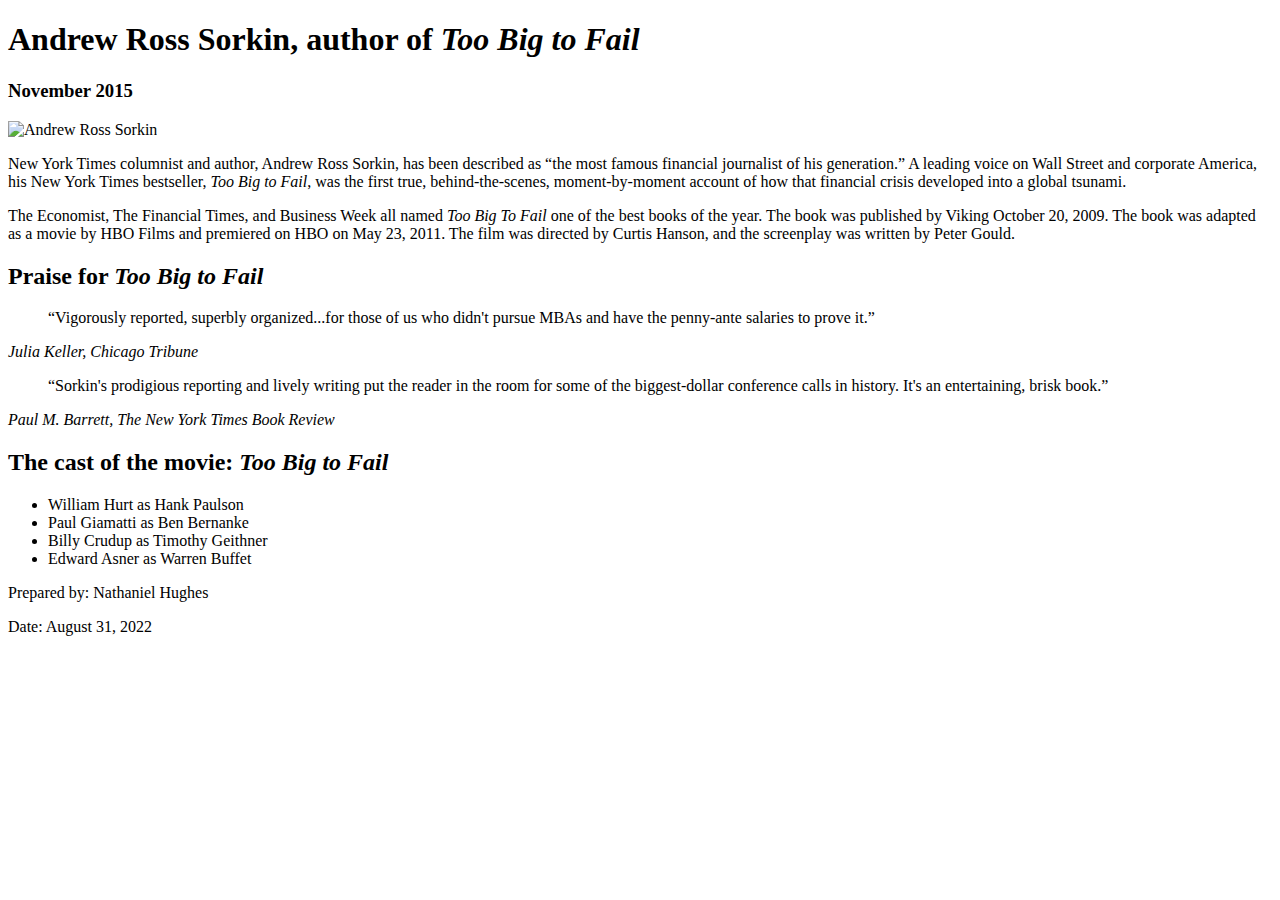
==== index.html @ 55ea84c6 "Add files via upload" ====
<!DOCTYPE html>
<html lang="en">

<head>
	<meta charset="utf-8">
	<title>San Joaquin Valley Town Hall</title>
	<link rel="shortcut icon" href="images/favicon.ico">
	<link rel="stylesheet" href="styles/normalize.css">
	<link rel="stylesheet" href="styles/c05x_sorkin.css">
</head>
<body>
	<main>
		<h1>Andrew Ross Sorkin, author of <i>Too Big to Fail</i></h1>
		<h3>November 2015</h3>
		<img src="images/sorkin_desk260.jpg" alt="Andrew Ross Sorkin" width="260">
		<p>New York Times columnist and author, Andrew Ross Sorkin, has been described as <q>the most famous financial journalist of his generation.</q> A leading voice on Wall Street and corporate America, his New York Times bestseller, <i>Too Big to Fail</i>, was the first true, behind-the-scenes, moment-by-moment account of how that financial crisis developed into a global tsunami.</p>
		<p>The Economist, The Financial Times, and Business Week all named <i>Too Big To Fail</i> one of the best books of the year. The book was published by Viking October 20, 2009. The book was adapted as a movie by HBO Films and premiered on HBO on May 23, 2011. The film was directed by Curtis Hanson, and the screenplay was written by Peter Gould.</p>
		
		<h2>Praise for <i>Too Big to Fail</i></h2>
		<blockquote>&ldquo;Vigorously reported, superbly organized...for those of us who didn't pursue MBAs and have the penny-ante salaries to prove it.&rdquo;</blockquote>
		<p class="citation"><cite>Julia Keller, Chicago Tribune</cite></p>
		<blockquote>&ldquo;Sorkin's prodigious reporting and lively writing put the reader in the room for some of the biggest-dollar conference calls in history. It's an entertaining, brisk book.&rdquo;</blockquote>
		<p class="citation"><cite>Paul M. Barrett, The New York Times Book Review</cite></p>
		
		<h2>The cast of the movie: <i>Too Big to Fail</i></h2>
		<ul>
			<li>William Hurt as Hank Paulson</li>
			<li>Paul Giamatti as Ben Bernanke</li>
			<li>Billy Crudup as Timothy Geithner</li>
			<li>Edward Asner as Warren Buffet</li>
		</ul>
	</main>
	<footer>
		<p>Prepared by: Nathaniel Hughes</p>
		<p>Date: August 31, 2022</p>
	</footer>
</body>
</html>
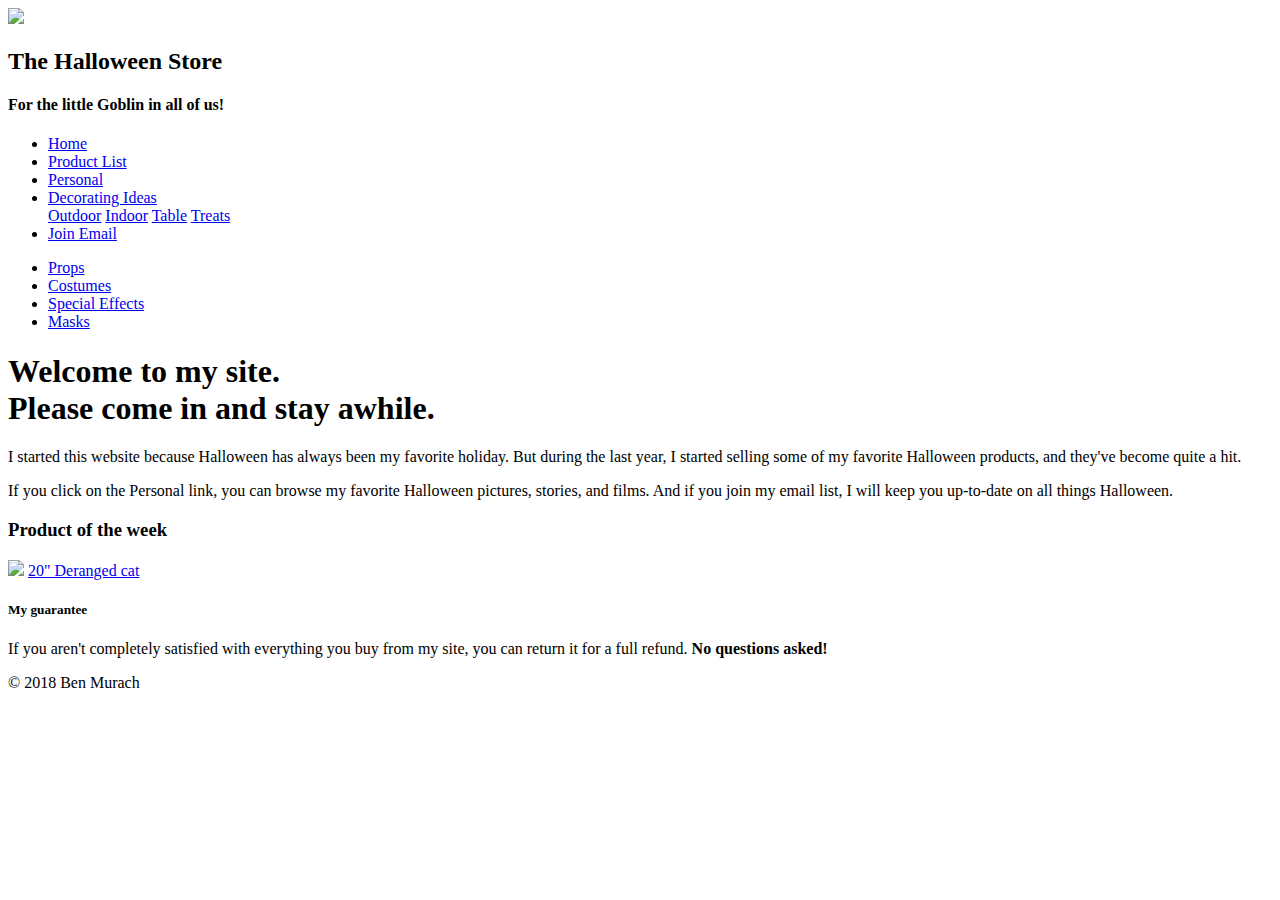
==== commit 7a1468c1: "Add files via upload" ====
--- a/index.html
+++ b/index.html
@@ -1,38 +1,85 @@
 <!DOCTYPE html>
+
 <html lang="en">
+<header>
+	<meta charset="utf-8" />
+	<link rel="stylesheet" type="text/css" href="styles/main.css"/>
+	<link rel="nromalize" type="text/css" href="styles/normalize.css"/>
+	<title>Halloween Store</title>
+	<link rel="icon" type="image/x-icon" href="/images/favicon.ico">
+	<img id="pumpkin" src="images/pumpkin.gif">
 
-<head>
-	<meta charset="utf-8">
-	<title>San Joaquin Valley Town Hall</title>
-	<link rel="shortcut icon" href="images/favicon.ico">
-	<link rel="stylesheet" href="styles/normalize.css">
-	<link rel="stylesheet" href="styles/c05x_sorkin.css">
-</head>
+	<h2>The Halloween Store </h2>
+
+	<h4>For the little Goblin in all of us!</h4>
+</header>
+
+
+
+
+
+
+
+
 <body>
-	<main>
-		<h1>Andrew Ross Sorkin, author of <i>Too Big to Fail</i></h1>
-		<h3>November 2015</h3>
-		<img src="images/sorkin_desk260.jpg" alt="Andrew Ross Sorkin" width="260">
-		<p>New York Times columnist and author, Andrew Ross Sorkin, has been described as <q>the most famous financial journalist of his generation.</q> A leading voice on Wall Street and corporate America, his New York Times bestseller, <i>Too Big to Fail</i>, was the first true, behind-the-scenes, moment-by-moment account of how that financial crisis developed into a global tsunami.</p>
-		<p>The Economist, The Financial Times, and Business Week all named <i>Too Big To Fail</i> one of the best books of the year. The book was published by Viking October 20, 2009. The book was adapted as a movie by HBO Films and premiered on HBO on May 23, 2011. The film was directed by Curtis Hanson, and the screenplay was written by Peter Gould.</p>
-		
-		<h2>Praise for <i>Too Big to Fail</i></h2>
-		<blockquote>&ldquo;Vigorously reported, superbly organized...for those of us who didn't pursue MBAs and have the penny-ante salaries to prove it.&rdquo;</blockquote>
-		<p class="citation"><cite>Julia Keller, Chicago Tribune</cite></p>
-		<blockquote>&ldquo;Sorkin's prodigious reporting and lively writing put the reader in the room for some of the biggest-dollar conference calls in history. It's an entertaining, brisk book.&rdquo;</blockquote>
-		<p class="citation"><cite>Paul M. Barrett, The New York Times Book Review</cite></p>
-		
-		<h2>The cast of the movie: <i>Too Big to Fail</i></h2>
+	<div id="nav_menu">
+	<ul>
+		<li><a  class="current" href="index.html">Home</a></li>
+		<li><a href="products/index.html">Product List</a></li>
+		<li><a href="#">Personal</a></li>
+		<li class="dropdown">
+		  <a href="javascript:void(0)" class="dropbtn">Decorating Ideas</a>
+		  <div class="dropdown-content">
+			<a href="#">Outdoor</a>
+			<a href="#">Indoor</a>
+			<a href="#">Table</a>
+			<a href="#">Treats</a>
+		  </div>
+		  <li><a href="#">Join Email</a></li>
+		</li>
+	  </ul>
+	</div>
+
+	<div id="sidebar" class="sidebar">
 		<ul>
-			<li>William Hurt as Hank Paulson</li>
-			<li>Paul Giamatti as Ben Bernanke</li>
-			<li>Billy Crudup as Timothy Geithner</li>
-			<li>Edward Asner as Warren Buffet</li>
+			<li ><a class="link" a href="props.html">Props</a></li>
+			<li ><a class="link" a href="costumes.html">Costumes</a></li>
+			<li ><a class="link" a href="special.html">Special Effects</a></li>
+			<li ><a class="link" a href="masks.html">Masks</a></li>
+	
+			
 		</ul>
-	</main>
-	<footer>
-		<p>Prepared by: Nathaniel Hughes</p>
-		<p>Date: August 31, 2022</p>
-	</footer>
+	</div>
+
+	<h1 class="body">Welcome to my site. <br> Please come in and stay awhile.</h1>
+
+	<p class="body">
+		I started this website because Halloween has always been my favorite holiday. But during the last year, 
+		I started selling some of my favorite Halloween products, and they've become quite a hit.
+	</p>
+
+	<p class="body">
+		If you click on the Personal link, you can browse my favorite Halloween pictures, stories, and films. 
+		And if you join my email list, I will keep you up-to-date on all things Halloween.
+	</p>
+
+	<h3 class="body">Product of the week</h3>
+
+	<img class="body" id="cat" src="images/cat1.jpg">
+
+	<a id="bodylink" class="link" a href="cat.html">20" Deranged cat</a>
+
+	<h5 class="body">My guarantee</h5>
+
+	<p class="body">
+		If you aren't completely satisfied with everything you buy from my site, you can return
+		it for a full refund. <b>No questions asked!</b>
+	</p>
 </body>
+
+<footer>
+
+	<p>	&#169; 2018 Ben Murach</p>
+
+</footer>
 </html>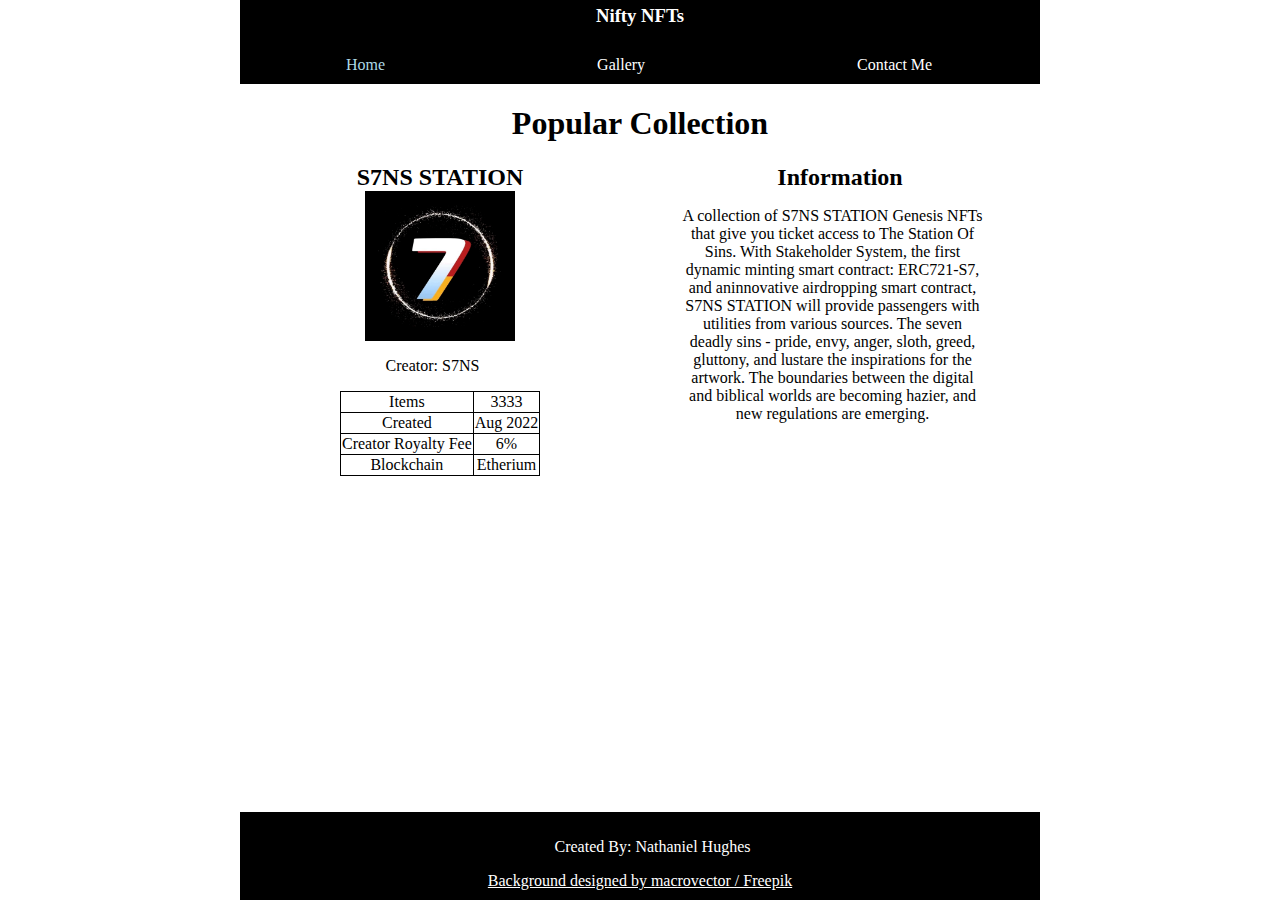
==== commit 2f2d031f: "Add files via upload" ====
--- a/index.html
+++ b/index.html
@@ -1,85 +1,61 @@
-<!DOCTYPE html>
+<html>
+    <script src="index.js"></script>
+    <script src="https://code.jquery.com/jquery-3.1.1.min.js"></script>
+    <link rel="stylesheet" type="text/css" href="index.css"/>
+    <header>
+        <h3>Nifty NFTs </h3>
+        <div id="nav_menu">
+            <ul>
+                <li><a class="current" href="index.html">Home</a></li>
+                <li><a href="gallery.html">Gallery</a></li>
+                <li><a href="contact.html">Contact Me</a></li>
+            </ul>
+        </div>
 
-<html lang="en">
-<header>
-	<meta charset="utf-8" />
-	<link rel="stylesheet" type="text/css" href="styles/main.css"/>
-	<link rel="nromalize" type="text/css" href="styles/normalize.css"/>
-	<title>Halloween Store</title>
-	<link rel="icon" type="image/x-icon" href="/images/favicon.ico">
-	<img id="pumpkin" src="images/pumpkin.gif">
-
-	<h2>The Halloween Store </h2>
-
-	<h4>For the little Goblin in all of us!</h4>
-</header>
+    </header>
+    <body>
+        <h1>Popular Collection </h1>
+    
 
 
+        <div>
+            <div class="row">
+                <div class="column">
+                    <h2 id="Title">S7NS STATION</h2>
+                    <img id="logo" src="logo-1.png">
+                    <p>Creator: S7NS</p>
+                    <table>
+                        <tr>
+                            <td>Items</td>
+                            <td>3333</td>
+                        </tr>
+                        <tr>
+                            <td>Created</td>
+                            <td>Aug 2022</td>
+                        </tr>
+                        <tr>
+                            <td>Creator Royalty Fee</td>
+                            <td>6%</td>
+                        </tr>
+                        <tr>
+                            <td>Blockchain</td>
+                            <td>Etherium</td>
+                        </tr>
+                    </table>
+                </div>
+                <div class="column">
+                    <h2 id="Title">Information</h2>
+                    <p>A collection of S7NS STATION Genesis NFTs that give you ticket access to The Station Of Sins. With Stakeholder System, the first dynamic minting smart contract: ERC721-S7, and aninnovative airdropping smart contract, S7NS STATION will provide passengers with utilities from various sources. The seven deadly sins - pride, envy, anger, sloth, greed, gluttony, and lustare the inspirations for the artwork. The boundaries between the digital and biblical worlds are becoming hazier, and new regulations are emerging.</p>
+                </div>
+            
+              </div>
+            
+        </div>
+    </body>
 
 
-
-
-
-
-<body>
-	<div id="nav_menu">
-	<ul>
-		<li><a  class="current" href="index.html">Home</a></li>
-		<li><a href="products/index.html">Product List</a></li>
-		<li><a href="#">Personal</a></li>
-		<li class="dropdown">
-		  <a href="javascript:void(0)" class="dropbtn">Decorating Ideas</a>
-		  <div class="dropdown-content">
-			<a href="#">Outdoor</a>
-			<a href="#">Indoor</a>
-			<a href="#">Table</a>
-			<a href="#">Treats</a>
-		  </div>
-		  <li><a href="#">Join Email</a></li>
-		</li>
-	  </ul>
-	</div>
-
-	<div id="sidebar" class="sidebar">
-		<ul>
-			<li ><a class="link" a href="props.html">Props</a></li>
-			<li ><a class="link" a href="costumes.html">Costumes</a></li>
-			<li ><a class="link" a href="special.html">Special Effects</a></li>
-			<li ><a class="link" a href="masks.html">Masks</a></li>
-	
-			
-		</ul>
-	</div>
-
-	<h1 class="body">Welcome to my site. <br> Please come in and stay awhile.</h1>
-
-	<p class="body">
-		I started this website because Halloween has always been my favorite holiday. But during the last year, 
-		I started selling some of my favorite Halloween products, and they've become quite a hit.
-	</p>
-
-	<p class="body">
-		If you click on the Personal link, you can browse my favorite Halloween pictures, stories, and films. 
-		And if you join my email list, I will keep you up-to-date on all things Halloween.
-	</p>
-
-	<h3 class="body">Product of the week</h3>
-
-	<img class="body" id="cat" src="images/cat1.jpg">
-
-	<a id="bodylink" class="link" a href="cat.html">20" Deranged cat</a>
-
-	<h5 class="body">My guarantee</h5>
-
-	<p class="body">
-		If you aren't completely satisfied with everything you buy from my site, you can return
-		it for a full refund. <b>No questions asked!</b>
-	</p>
-</body>
-
-<footer>
-
-	<p>	&#169; 2018 Ben Murach</p>
-
-</footer>
+    <footer>
+        <p>Created By: Nathaniel Hughes</p>
+        <a href="http://www.freepik.com">Background designed by macrovector / Freepik</a>
+    </footer>
 </html>--- a/index.css
+++ b/index.css
@@ -0,0 +1,109 @@
+
+html{
+    background-image: url("background.jpg");
+  
+}
+body{
+  width:800px;
+  background-color: white;
+  margin:auto;
+}
+
+h2{
+    margin:auto;
+    text-align: center;
+}
+p{
+  margin-left:10%;
+}
+table,th,td{
+    border:1px solid black; 
+    border-collapse: collapse;
+    text-align: center;
+    margin-left:25%;
+}
+h1{
+  text-align: center;
+}
+h3{
+    padding-top: 5px;
+    text-align: center;
+    color:white;
+    
+}
+p{
+  text-align: center;
+  margin-right: 55px;
+}
+header{
+
+    background-color: black;
+}
+footer{
+  padding-top:10px;
+  padding-bottom:10px;
+  color: white;
+  text-align:center;
+  background-color: black;
+  position: absolute;
+  width:800px;
+  bottom:0;
+}
+#logo{
+  width:150px;
+  height:150px;
+  margin-left:125px;
+  
+}
+a:link{
+  color:white;
+}
+/*------Two Column Layout---------- */
+.row {
+  display: flex;
+}
+
+.column {
+  flex: 50%;
+}
+/* -----------Navigation Menu-------------- */
+#nav_menu {
+    list-style-type: none;
+    margin: 0;
+    padding: 0;
+    overflow: hidden;
+    background-color: black;
+  }
+
+  #nav_menu ul{
+    list-style: none;
+    margin: 0;
+    padding: 0;
+  }
+  
+ #nav_menu li {
+    float: left;
+    text-align: center;
+
+  }
+  
+  #nav_menu li a {
+    display: inline-block;
+    color: white;
+    text-align: center;
+    text-decoration: none;
+    padding: 10px 106px;
+  }
+  
+  #nav_menu li a:hover, .dropdown:hover .dropbtn {
+    background-color: gray;
+  }
+  #nav_menu ul li a.current {
+	color: lightblue;
+}
+
+  .dropdown-content a:hover {background-color: gray;}
+  
+  .dropdown:hover .dropdown-content {
+    display:block;
+  }